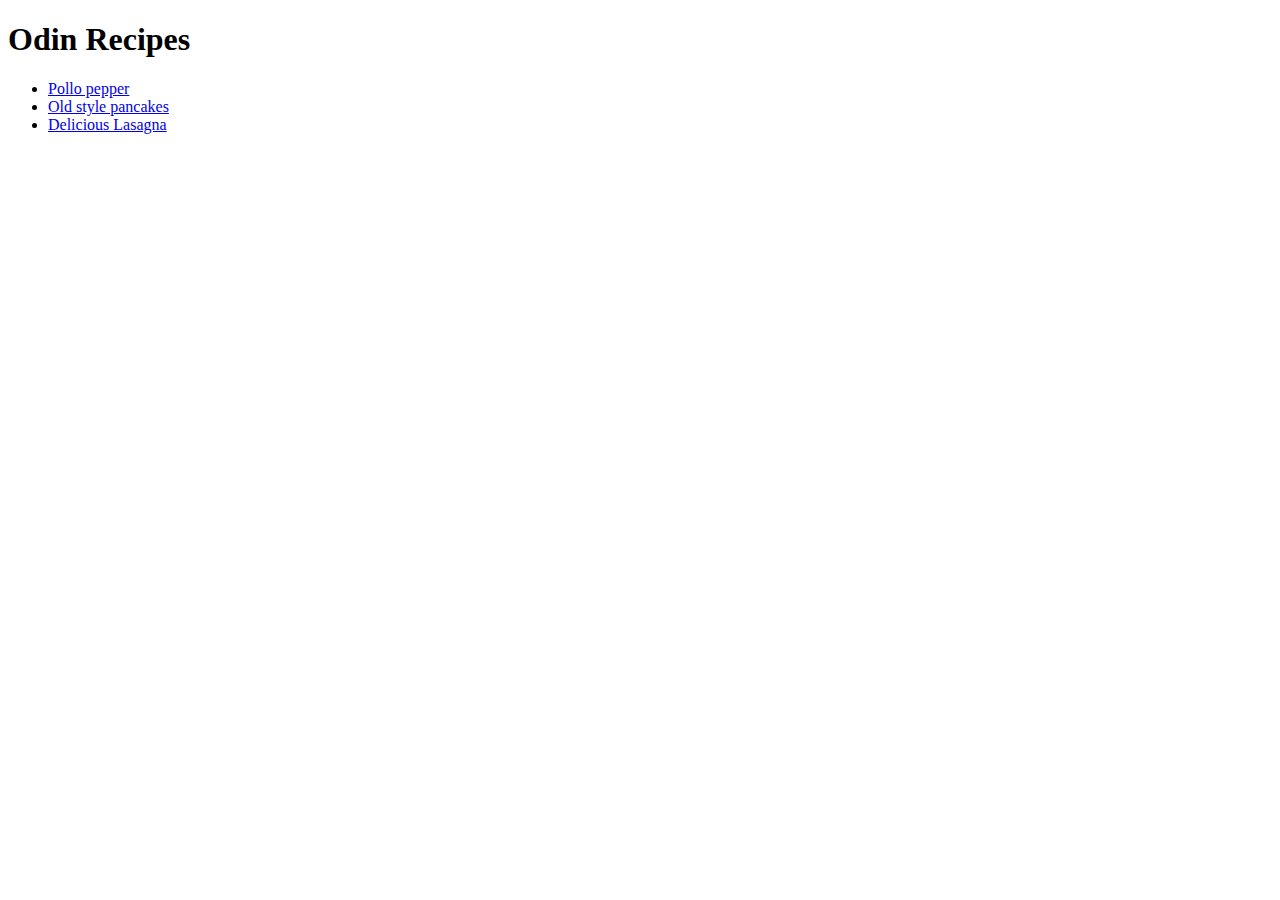
==== index.html @ f34e19a4 "Edit index.html, add and edit recipes/lasagna.html and recipes/pancakes.html and recipes/pollo_peppe" ====
<!DOCTYPE html>
<html lang="en">
<head>
    <meta charset="UTF-8">
    <meta name="viewport" content="width=device-width, initial-scale=1.0">
    <title>Document</title>
</head>
<body>
    <h1>Odin Recipes</h1>
    <ul>
        <li><a href="recipes/pollo_pepper.html">Pollo pepper</a></li>
        <li><a href="recipes/pancakes.html">Old style pancakes</a></li>
        <li><a href="recipes/lasagna.html">Delicious Lasagna</a></li>
    </ul>
</body>
</html>
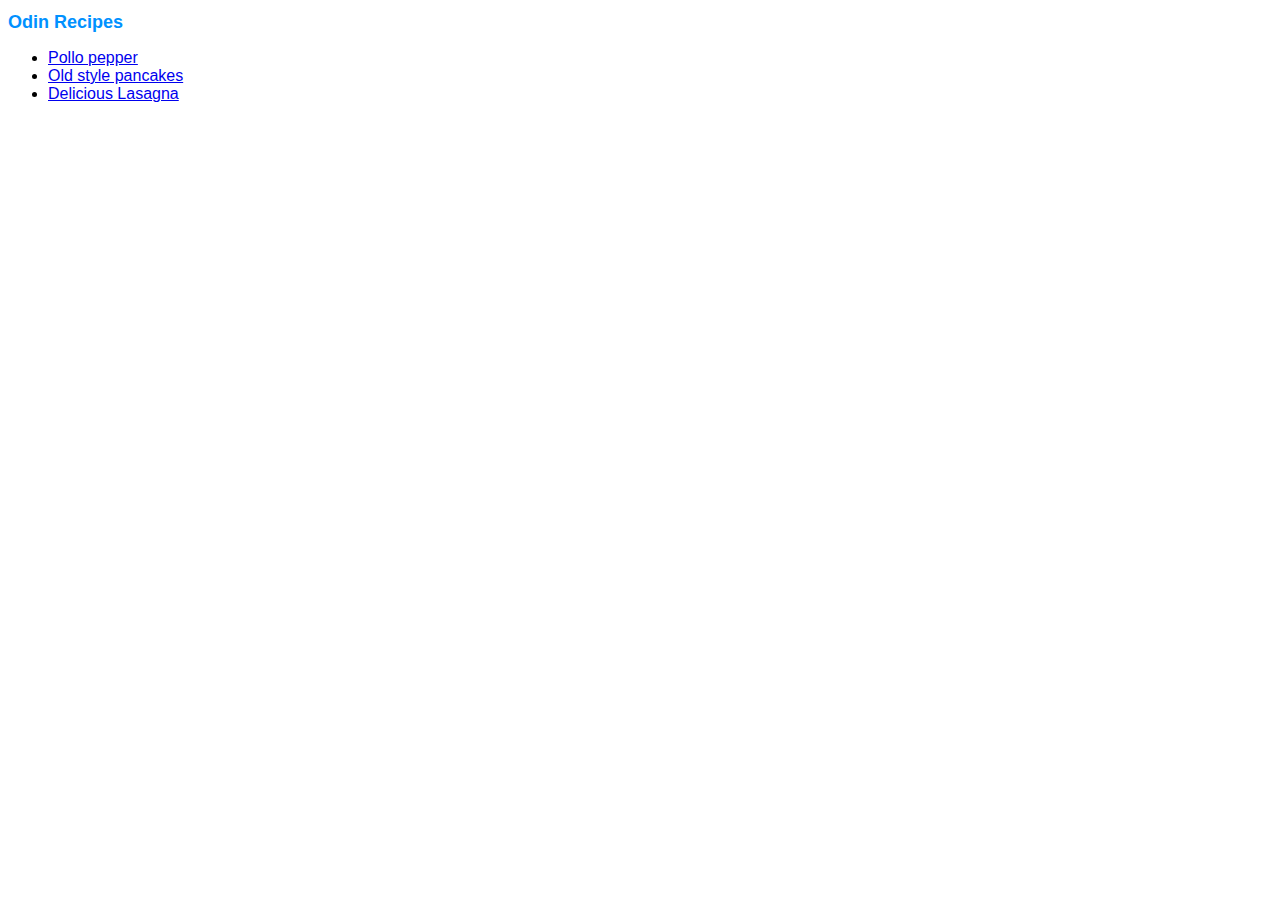
==== commit 705b8666: "add and edit style.css css" ====
--- a/index.html
+++ b/index.html
@@ -4,13 +4,14 @@
     <meta charset="UTF-8">
     <meta name="viewport" content="width=device-width, initial-scale=1.0">
     <title>Document</title>
+    <link rel="stylesheet" href="style.css">
 </head>
 <body>
-    <h1>Odin Recipes</h1>
+    <h1 class="text" id="headline1">Odin Recipes</h1>
     <ul>
-        <li><a href="recipes/pollo_pepper.html">Pollo pepper</a></li>
-        <li><a href="recipes/pancakes.html">Old style pancakes</a></li>
-        <li><a href="recipes/lasagna.html">Delicious Lasagna</a></li>
+        <li class="text" id="link"><a href="recipes/pollo_pepper.html">Pollo pepper</a></li>
+        <li class="text" id="link"><a href="recipes/pancakes.html">Old style pancakes</a></li>
+        <li class="text" id="link"><a href="recipes/lasagna.html">Delicious Lasagna</a></li>
     </ul>
 </body>
 </html>--- a/style.css
+++ b/style.css
@@ -0,0 +1,28 @@
+
+.text {
+    font-family: 'Lucida Console', 'Lucida Sans', 'Lucida Sans Regular', 'Lucida Grande', 'Lucida Sans Unicode', Geneva, Verdana, sans-serif;
+    font-size: medium
+}
+
+#headline1 {
+    font-size: large;
+    color: #0091ff;
+}
+
+#headline2 {
+    font-size: large;
+    background-color: #0091ff;
+    color: #ffffff;
+}
+
+#link:hover {
+    background-color: #ff4e37
+}
+
+#link:link{
+    color: #0091ff
+}
+
+#link:visited{
+    color: #ccff66
+}